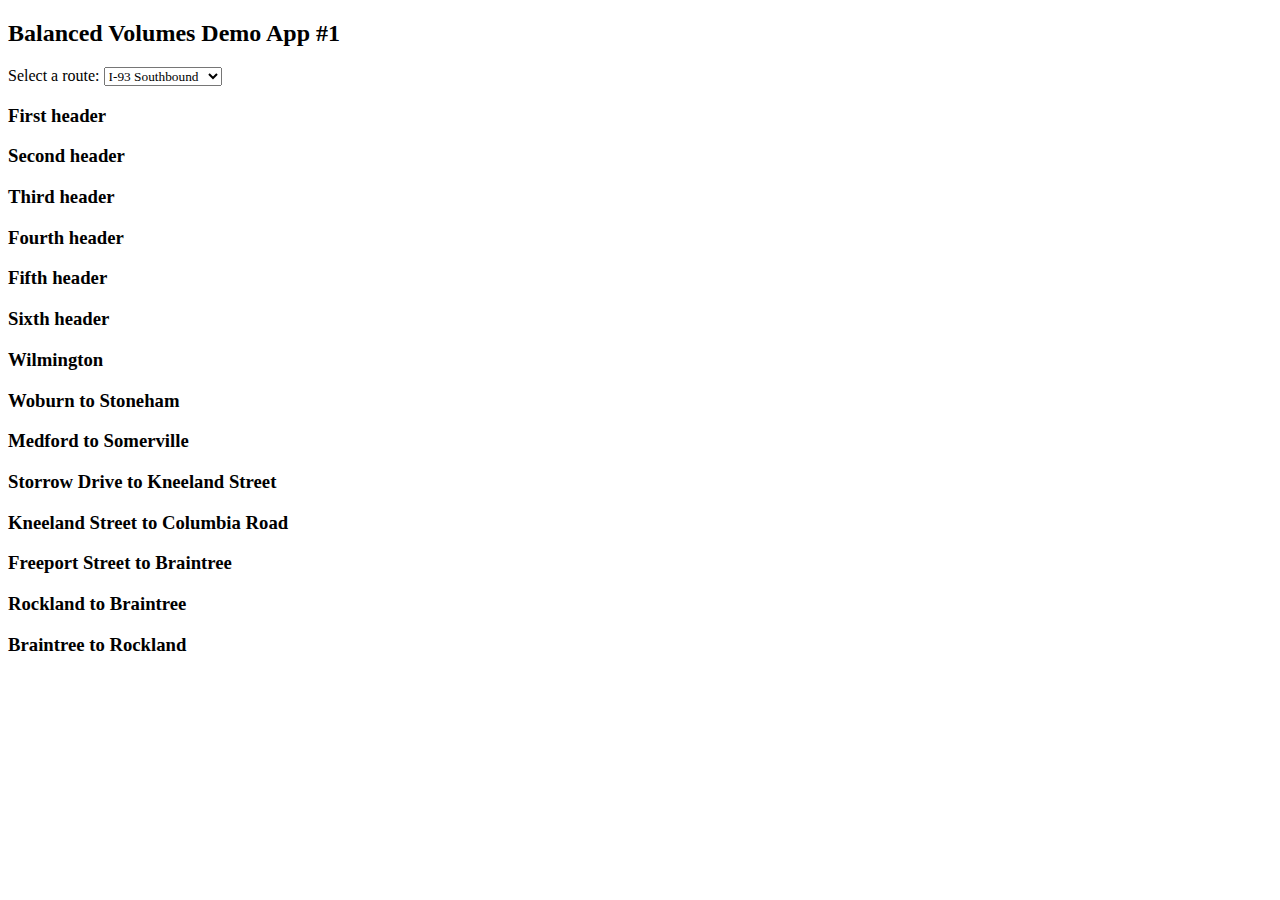
==== index.html @ 6c2103b8 "HTML index file for the prototype app." ====
<!DOCTYPE html>
<head lang="en">
<meta charset="utf-8">
<title>D3 SVG Line Generation Example 2</title>
<style>
* {
	font-family:"Trebuchet MS","sans-serif";
}
</style>
<link rel="stylesheet" href="libs/jquery-ui-1.12.1.custom/jquery-ui.min.css"/>
<link rel="stylesheet" href="libs/jquery-ui-1.12.1.custom/jquery-ui.structure.min.css"/>
<link rel="stylesheet" href="libs/jquery-ui-1.12.1.custom/jquery-ui.theme.min.css"/>
<script src="libs/jquery-3.3.1.min.js"> </script>
<script src="libs/jquery-ui-1.12.1.custom/jquery-ui.min.js"></script>
<script src="libs/underscore-min.js"></script>
<script src="libs/d3.js"></script>
</head>
<body>
<h2>Balanced Volumes Demo App #1</h2>
<div id="navigation_div">
    <span>Select a route:
        <select id="select_route">
            <option value="i93_nb">I-93 Northbound</option>
            <option value="i93_sb" selected>I-93 Southbound</option>
            <option value="sr3_sb">SR-3 Southbound</option>
            <option value="sr3_nb">SR-3 Northbound</option>
        </select>
    </span>
</div>

<div id="i93_nb_accordion" class="accordion">
  <h3>First header</h3>
  <div id="i93_nb_viz_0"></div>
  <h3>Second header</h3>
  <div id="i93_nb_viz_1"></div>
  <h3>Third header</h3>
  <div id="i93_nb_viz_2"></div>
  <h3>Fourth header</h3>
  <div id="i93_nb_viz_3"></div>
  <h3>Fifth header</h3>
  <div id="i93nb_viz_4"></div>
  <h3>Sixth header</h3>
  <div id="i93nb_viz_5"></div>
</div>

<div id="i93_sb_accordion" class="accordion">
  <h3>Wilmington</h3>
  <div id="i93_sb_viz_0"></div>
  <h3>Woburn to Stoneham</h3>
  <div id="i93_sb_viz_1"></div>
  <h3>Medford to Somerville</h3>
  <div id="i93_sb_viz_2"></div>
  <h3>Storrow Drive to Kneeland Street</h3>
  <div id="i93_sb_viz_3"></div>  
   <h3>Kneeland Street to Columbia Road</h3>
  <div id="i93_sb_viz_4"></div>
  <h3>Freeport Street to Braintree</h3>
  <div id="i93_sb_viz_5"></div>   
</div>

<div id="sr3_nb_accordion" class="accordion">
  <h3>Rockland to Braintree</h3>
  <div id="sr3_nb_viz_0"></div>
</div>

<div id="sr3_sb_accordion" class="accordion">
  <h3>Braintree to Rockland</h3>
  <div id="sr3_sb_viz_0"></div>
</div>

<script src="balanced_volumes_viz.js"></script>

</body>
</html>
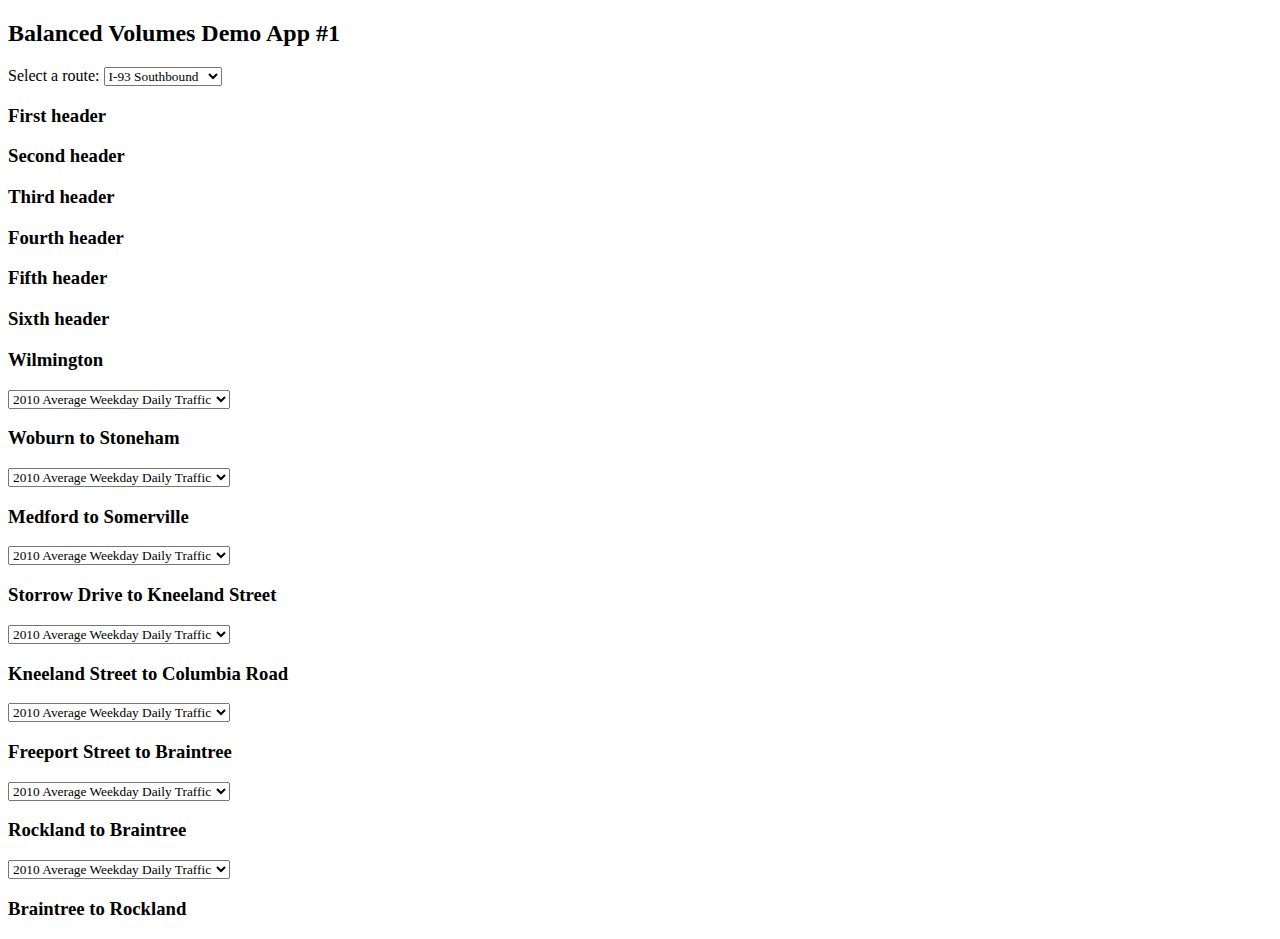
==== commit 7591aad7: "Added structure to allow change of symbology." ====
--- a/index.html
+++ b/index.html
@@ -1,12 +1,8 @@
 <!DOCTYPE html>
 <head lang="en">
 <meta charset="utf-8">
-<title>D3 SVG Line Generation Example 2</title>
-<style>
-* {
-	font-family:"Trebuchet MS","sans-serif";
-}
-</style>
+<title>Balanced Volumes Demo App #1</title>
+<link rel="stylesheet" href="balanced_volumes_viz.css"/>
 <link rel="stylesheet" href="libs/jquery-ui-1.12.1.custom/jquery-ui.min.css"/>
 <link rel="stylesheet" href="libs/jquery-ui-1.12.1.custom/jquery-ui.structure.min.css"/>
 <link rel="stylesheet" href="libs/jquery-ui-1.12.1.custom/jquery-ui.theme.min.css"/>
@@ -27,48 +23,133 @@
         </select>
     </span>
 </div>
-
 <div id="i93_nb_accordion" class="accordion">
-  <h3>First header</h3>
-  <div id="i93_nb_viz_0"></div>
-  <h3>Second header</h3>
-  <div id="i93_nb_viz_1"></div>
-  <h3>Third header</h3>
-  <div id="i93_nb_viz_2"></div>
-  <h3>Fourth header</h3>
-  <div id="i93_nb_viz_3"></div>
-  <h3>Fifth header</h3>
-  <div id="i93nb_viz_4"></div>
-  <h3>Sixth header</h3>
-  <div id="i93nb_viz_5"></div>
+    <h3>First header</h3>
+    <div id="i93_nb_viz_0">
+    </div>
+    <h3>Second header</h3>
+    <div id="i93_nb_viz_1">
+    </div>
+    <h3>Third header</h3>
+    <div id="i93_nb_viz_2">
+    </div>
+    <h3>Fourth header</h3>
+    <div id="i93_nb_viz_3">
+    </div>
+    <h3>Fifth header</h3>
+    <div id="i93nb_viz_4">
+    </div>
+    <h3>Sixth header</h3>
+    <div id="i93nb_viz_5">
+    </div>
 </div>
-
 <div id="i93_sb_accordion" class="accordion">
-  <h3>Wilmington</h3>
-  <div id="i93_sb_viz_0"></div>
-  <h3>Woburn to Stoneham</h3>
-  <div id="i93_sb_viz_1"></div>
-  <h3>Medford to Somerville</h3>
-  <div id="i93_sb_viz_2"></div>
-  <h3>Storrow Drive to Kneeland Street</h3>
-  <div id="i93_sb_viz_3"></div>  
-   <h3>Kneeland Street to Columbia Road</h3>
-  <div id="i93_sb_viz_4"></div>
-  <h3>Freeport Street to Braintree</h3>
-  <div id="i93_sb_viz_5"></div>   
+    <h3>Wilmington</h3>
+    <div id="i93_sb_viz_0">
+        <select class="select_metric">
+            <option metric="awdt_2010"            class="option_awdt" selected>2010 Average Weekday Daily Traffic</option>
+            <option metric="peak_2010_6_to_7_am"  class="option_peak_2010_6_to_7_am">2010 Volume 7 to 8 AM</option>
+            <option metric="peak_2010_7_to_8_am"  class="option_peak_2010_7_to_8_am">2010 Volume 7 to 8 AM</option>
+            <option metric="peak_2010_8_to_9_am"  class="option_peak_2010_8_to_9_am">2010 Volume 8 to 9 AM</option>
+            <option metric="peak_2010_9_to_10_am" class="option_peak_2010_9_to_10_am">2010 Volume 9 to 10 AM</option>
+            <option metric="peak_2010_3_to_4_pm"  class="option_peak_2010_3_to_4_pm">2010 Volume 3 to 4 PM</option>
+            <option metric="peak_2010_4_to_5_pm"  class="option_peak_2010_4_to_5_pm">2010 Volume 4 to 5 PM in 2010</option>
+            <option metric="peak_2010_5_to_6_pm"  class="option_peak_2010_5_to_6_pm">2010 Volume 5 to 6 PM</option>
+            <option metric="peak_2010_6_to_7_pm"  class="option_peak_2010_6_to_7_pm">2010 Volume 6 to 7 PM</option>
+        </select>
+    </div>
+    <h3>Woburn to Stoneham</h3>
+    <div id="i93_sb_viz_1">
+        <select class="select_metric">
+            <option metric="awdt_2010"            class="option_awdt" selected>2010 Average Weekday Daily Traffic</option>
+            <option metric="peak_2010_6_to_7_am"  class="option_peak_2010_6_to_7_am">2010 Volume 7 to 8 AM</option>
+            <option metric="peak_2010_7_to_8_am"  class="option_peak_2010_7_to_8_am">2010 Volume 7 to 8 AM</option>
+            <option metric="peak_2010_8_to_9_am"  class="option_peak_2010_8_to_9_am">2010 Volume 8 to 9 AM</option>
+            <option metric="peak_2010_9_to_10_am" class="option_peak_2010_9_to_10_am">2010 Volume 9 to 10 AM</option>
+            <option metric="peak_2010_3_to_4_pm"  class="option_peak_2010_3_to_4_pm">2010 Volume 3 to 4 PM</option>
+            <option metric="peak_2010_4_to_5_pm"  class="option_peak_2010_4_to_5_pm">2010 Volume 4 to 5 PM </option>
+            <option metric="peak_2010_5_to_6_pm"  class="option_peak_2010_5_to_6_pm">2010 Volume 5 to 6 PM</option>
+            <option metric="peak_2010_6_to_7_pm"  class="option_peak_2010_6_to_7_pm">2010 Volume 6 to 7 PM</option>
+        </select> 
+    </div>
+    <h3>Medford to Somerville</h3>
+    <div id="i93_sb_viz_2">
+        <select class="select_metric">
+            <option metric="awdt_2010"            class="option_awdt" selected>2010 Average Weekday Daily Traffic</option>
+            <option metric="peak_2010_6_to_7_am"  class="option_peak_2010_6_to_7_am">2010 Volume 7 to 8 AM</option>
+            <option metric="peak_2010_7_to_8_am"  class="option_peak_2010_7_to_8_am">2010 Volume 7 to 8 AM</option>
+            <option metric="peak_2010_8_to_9_am"  class="option_peak_2010_8_to_9_am">2010 Volume 8 to 9 AM</option>
+            <option metric="peak_2010_9_to_10_am" class="option_peak_2010_9_to_10_am">2010 Volume 9 to 10 AM</option>
+            <option metric="peak_2010_3_to_4_pm"  class="option_peak_2010_3_to_4_pm">2010 Volume 3 to 4 PM</option>
+            <option metric="peak_2010_4_to_5_pm"  class="option_peak_2010_4_to_5_pm">2010 Volume 4 to 5 PM</option>
+            <option metric="peak_2010_5_to_6_pm"  class="option_peak_2010_5_to_6_pm">2010 Volume 5 to 6 PM</option>
+            <option metric="peak_2010_6_to_7_pm"  class="option_peak_2010_6_to_7_pm">2010 Volume 6 to 7 PM</option>
+        </select> 
+    </div>
+    <h3>Storrow Drive to Kneeland Street</h3>
+    <div id="i93_sb_viz_3">
+        <select class="select_metric">
+            <option metric="awdt_2010"            class="option_awdt" selected>2010 Average Weekday Daily Traffic</option>
+            <option metric="peak_2010_6_to_7_am"  class="option_peak_2010_6_to_7_am">2010 Volume 7 to 8 AM</option>
+            <option metric="peak_2010_7_to_8_am"  class="option_peak_2010_7_to_8_am">2010 Volume 7 to 8 AM</option>
+            <option metric="peak_2010_8_to_9_am"  class="option_peak_2010_8_to_9_am">2010 Volume 8 to 9 AM</option>
+            <option metric="peak_2010_9_to_10_am" class="option_peak_2010_9_to_10_am">2010 Volume 9 to 10 AM</option>
+            <option metric="peak_2010_3_to_4_pm"  class="option_peak_2010_3_to_4_pm">2010 Volume 3 to 4 PM</option>
+            <option metric="peak_2010_4_to_5_pm"  class="option_peak_2010_4_to_5_pm">2010 Volume 4 to 5 PM </option>
+            <option metric="peak_2010_5_to_6_pm"  class="option_peak_2010_5_to_6_pm">2010 Volume 5 to 6 PM</option>
+            <option metric="peak_2010_6_to_7_pm"  class="option_peak_2010_6_to_7_pm">2010 Volume 6 to 7 PM</option>
+        </select> 
+    </div>  
+    <h3>Kneeland Street to Columbia Road</h3>
+    <div id="i93_sb_viz_4">
+        <select class="select_metric">
+            <option metric="awdt_2010"            class="option_awdt" selected>2010 Average Weekday Daily Traffic</option>
+            <option metric="peak_2010_6_to_7_am"  class="option_peak_2010_6_to_7_am">2010 Volume 7 to 8 AM</option>
+            <option metric="peak_2010_7_to_8_am"  class="option_peak_2010_7_to_8_am">2010 Volume 7 to 8 AM</option>
+            <option metric="peak_2010_8_to_9_am"  class="option_peak_2010_8_to_9_am">2010 Volume 8 to 9 AM</option>
+            <option metric="peak_2010_9_to_10_am" class="option_peak_2010_9_to_10_am">2010 Volume 9 to 10 AM</option>
+            <option metric="peak_2010_3_to_4_pm"  class="option_peak_2010_3_to_4_pm">2010 Volume 3 to 4 PM</option>
+            <option metric="peak_2010_4_to_5_pm"  class="option_peak_2010_4_to_5_pm">2010 Volume 4 to 5 PM</option>
+            <option metric="peak_2010_5_to_6_pm"  class="option_peak_2010_5_to_6_pm">2010 Volume 5 to 6 PM</option>
+            <option metric="peak_2010_6_to_7_pm"  class="option_peak_2010_6_to_7_pm">2010 Volume 6 to 7 PM</option>
+        </select> 
+    </div>
+    <h3>Freeport Street to Braintree</h3>
+    <div id="i93_sb_viz_5">
+        <select class="select_metric">
+            <option metric="awdt_2010"            class="option_awdt" selected>2010 Average Weekday Daily Traffic</option>
+            <option metric="peak_2010_6_to_7_am"  class="option_peak_2010_6_to_7_am">2010 Volume 7 to 8 AM</option>
+            <option metric="peak_2010_7_to_8_am"  class="option_peak_2010_7_to_8_am">2010 Volume 7 to 8 AM</option>
+            <option metric="peak_2010_8_to_9_am"  class="option_peak_2010_8_to_9_am">2010 Volume 8 to 9 AM</option>
+            <option metric="peak_2010_9_to_10_am" class="option_peak_2010_9_to_10_am">2010 Volume 9 to 10 AM</option>
+            <option metric="peak_2010_3_to_4_pm"  class="option_peak_2010_3_to_4_pm">2010 Volume 3 to 4 PM</option>
+            <option metric="peak_2010_4_to_5_pm"  class="option_peak_2010_4_to_5_pm">2010 Volume 4 to 5 PM</option>
+            <option metric="peak_2010_5_to_6_pm"  class="option_peak_2010_5_to_6_pm">2010 Volume 5 to 6 PM</option>
+            <option metric="peak_2010_6_to_7_pm"  class="option_peak_2010_6_to_7_pm">2010 Volume 6 to 7 PM</option>
+        </select> 
+    </div>   
 </div>
-
 <div id="sr3_nb_accordion" class="accordion">
-  <h3>Rockland to Braintree</h3>
-  <div id="sr3_nb_viz_0"></div>
+    <h3>Rockland to Braintree</h3>
+    <div id="sr3_nb_viz_0">
+        <select class="select_metric">
+            <option metric="awdt_2010"            class="option_awdt" selected>2010 Average Weekday Daily Traffic</option>
+            <option metric="peak_2010_6_to_7_am"  class="option_peak_2010_6_to_7_am">2010 Volume 7 to 8 AM</option>
+            <option metric="peak_2010_7_to_8_am"  class="option_peak_2010_7_to_8_am">2010 Volume 7 to 8 AM</option>
+            <option metric="peak_2010_8_to_9_am"  class="option_peak_2010_8_to_9_am">2010 Volume 8 to 9 AM</option>
+            <option metric="peak_2010_9_to_10_am" class="option_peak_2010_9_to_10_am">2010 Volume 9 to 10 AM</option>
+            <option metric="peak_2010_3_to_4_pm"  class="option_peak_2010_3_to_4_pm">2010 Volume 3 to 4 PM</option>
+            <option metric="peak_2010_4_to_5_pm"  class="option_peak_2010_4_to_5_pm">2010 Volume 4 to 5 PM</option>
+            <option metric="peak_2010_5_to_6_pm"  class="option_peak_2010_5_to_6_pm">2010 Volume 5 to 6 PM</option>
+            <option metric="peak_2010_6_to_7_pm"  class="option_peak_2010_6_to_7_pm">2010 Volume 6 to 7 PM</option>
+        </select> 
+    </div>
 </div>
-
 <div id="sr3_sb_accordion" class="accordion">
-  <h3>Braintree to Rockland</h3>
-  <div id="sr3_sb_viz_0"></div>
+    <h3>Braintree to Rockland</h3>
+    <div id="sr3_sb_viz_0">
+    </div>
 </div>
-
 <script src="balanced_volumes_viz.js"></script>
-
 </body>
-</html>+</html>
--- a/balanced_volumes_viz.css
+++ b/balanced_volumes_viz.css
@@ -0,0 +1,7 @@
+* {
+	font-family:"Trebuchet MS","sans-serif";
+}
+.select_box_caption {
+    font-size 17.6px;
+    font-weight: 700;
+}